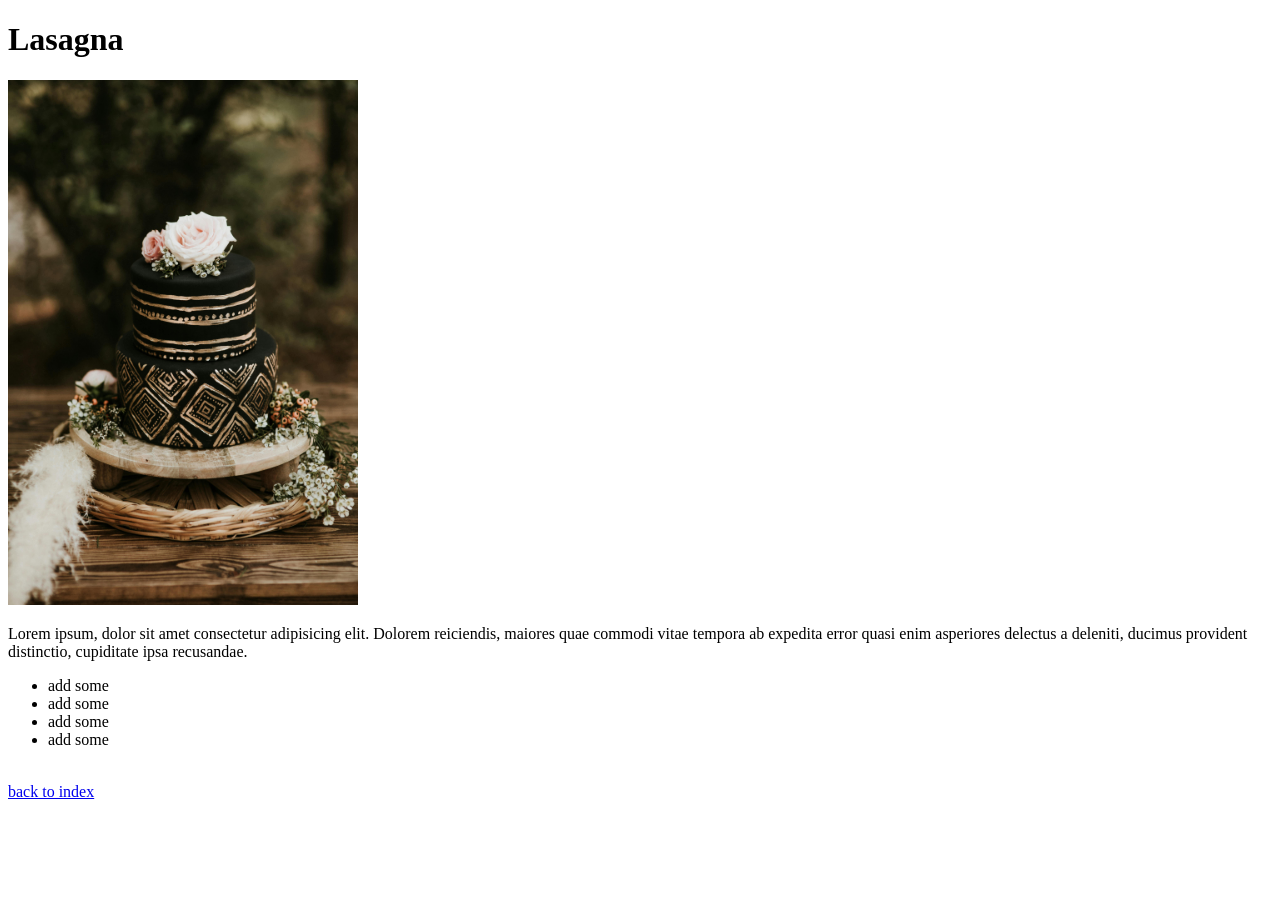
==== recipes/cake.html @ 90a13bf0 "added recipes" ====
<!DOCTYPE html>
<html lang="en">
<head>
    <meta charset="UTF-8">
    <meta name="viewport" content="width=device-width, initial-scale=1.0">
    <title>Document</title>
</head>
<body>
    <h1>Lasagna</h1>
    <img src="/recipes/pexels-avonnephoto-3923555.jpg" alt="img not found"
    width="350" length="350">
    <p>
        Lorem ipsum, dolor sit amet consectetur adipisicing elit. Dolorem reiciendis, maiores quae commodi vitae tempora ab expedita error quasi enim asperiores delectus a deleniti, ducimus provident distinctio, cupiditate ipsa recusandae.

    </p>
    <ul>
        <li>add some</li>
        <li>add some</li>
        <li>add some</li>
        <li>add some</li>
    </ul>
    

    <br>
   <a href="/index.html">back to index</a> 
</body>
</html>
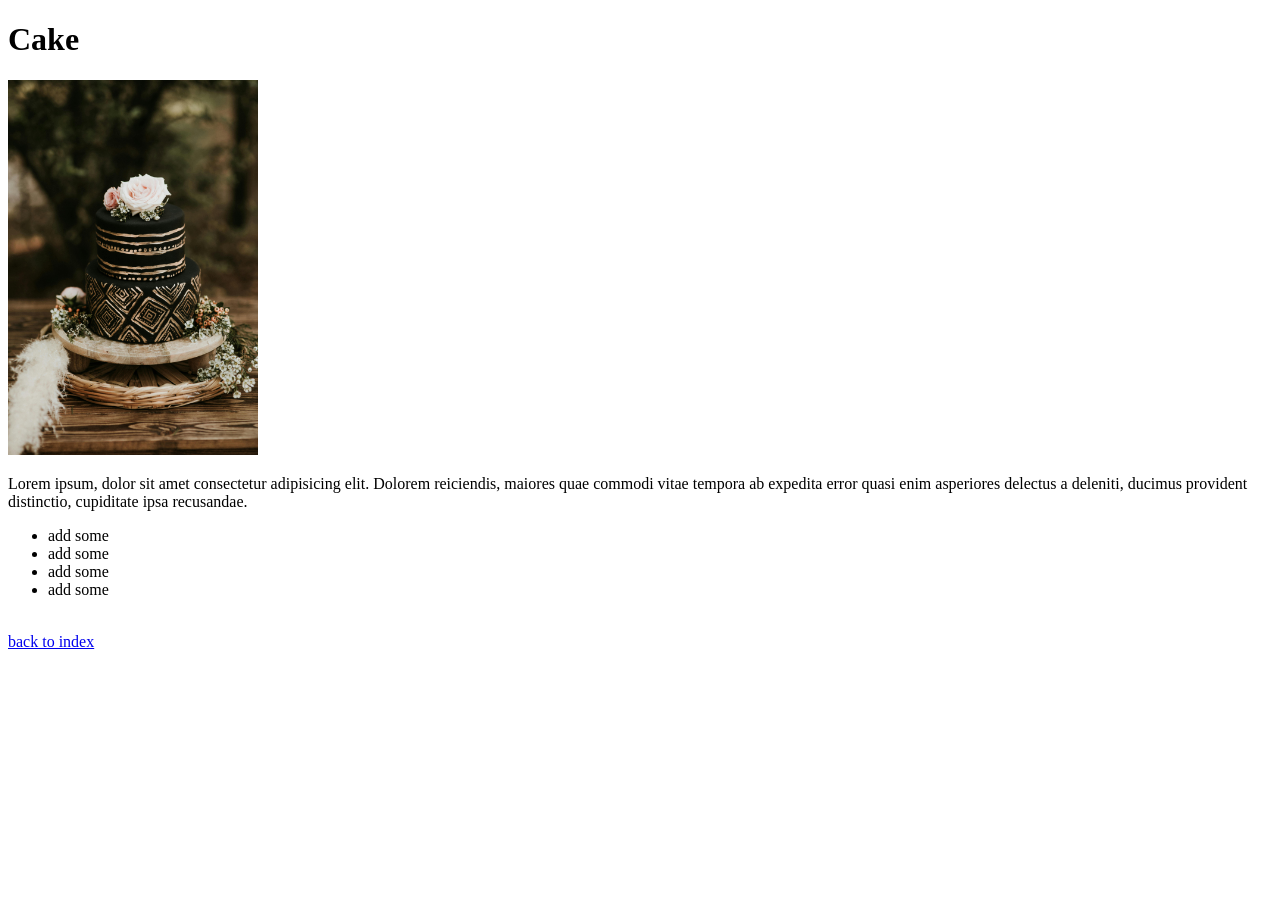
==== commit 852dacec: "added cake and ordered list in index" ====
--- a/recipes/cake.html
+++ b/recipes/cake.html
@@ -6,9 +6,9 @@
     <title>Document</title>
 </head>
 <body>
-    <h1>Lasagna</h1>
+    <h1>Cake</h1>
     <img src="/recipes/pexels-avonnephoto-3923555.jpg" alt="img not found"
-    width="350" length="350">
+    width="250" length="150">
     <p>
         Lorem ipsum, dolor sit amet consectetur adipisicing elit. Dolorem reiciendis, maiores quae commodi vitae tempora ab expedita error quasi enim asperiores delectus a deleniti, ducimus provident distinctio, cupiditate ipsa recusandae.
 
